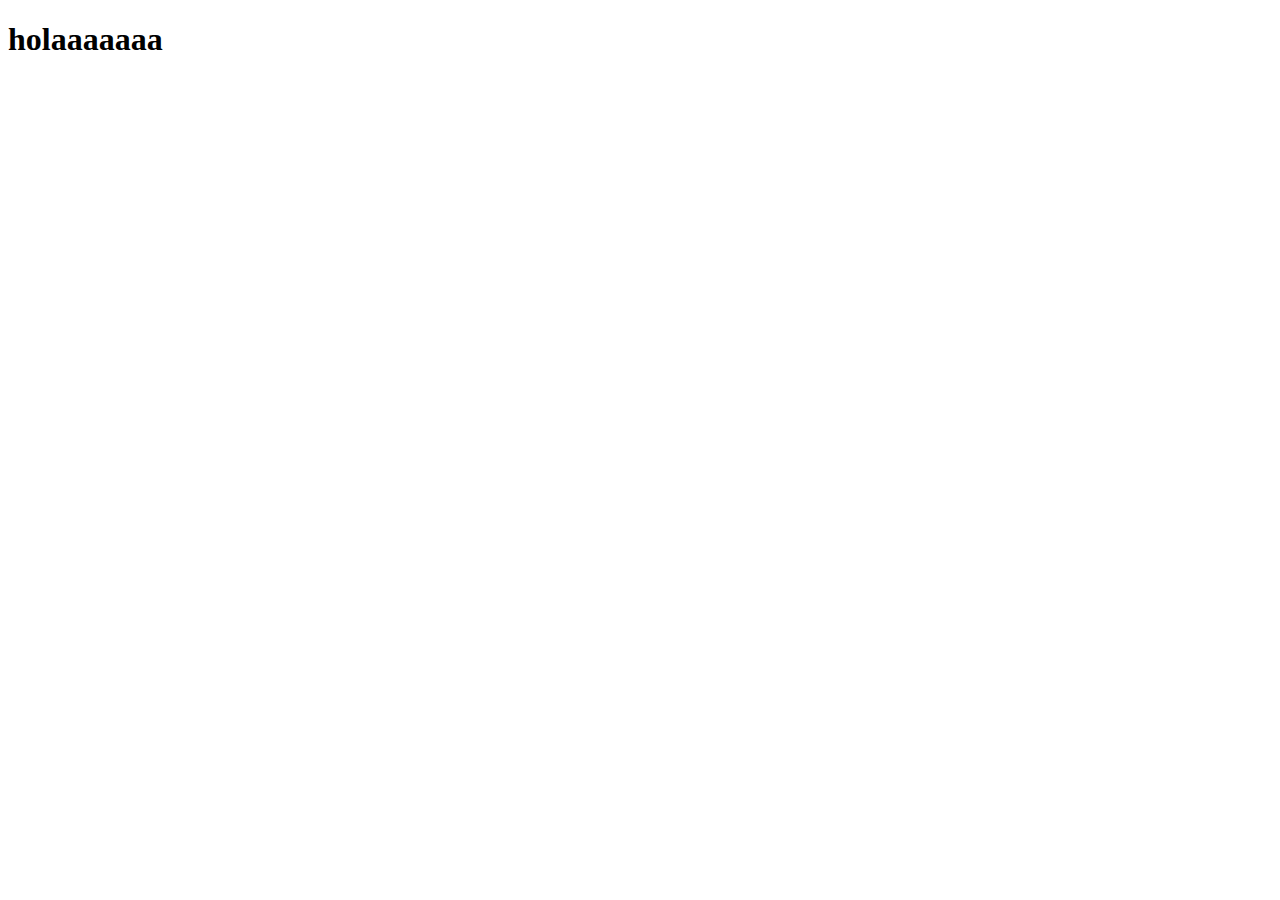
==== index.html @ 1b76acd4 "primer cambio" ====
<!DOCTYPE html>
<html lang="en">
<head>
    <meta charset="UTF-8">
    <meta name="viewport" content="width=device-width, initial-scale=1.0">
    <title>Document</title>
</head>
<body>
    <h1>holaaaaaaa</h1>
</body>
</html>
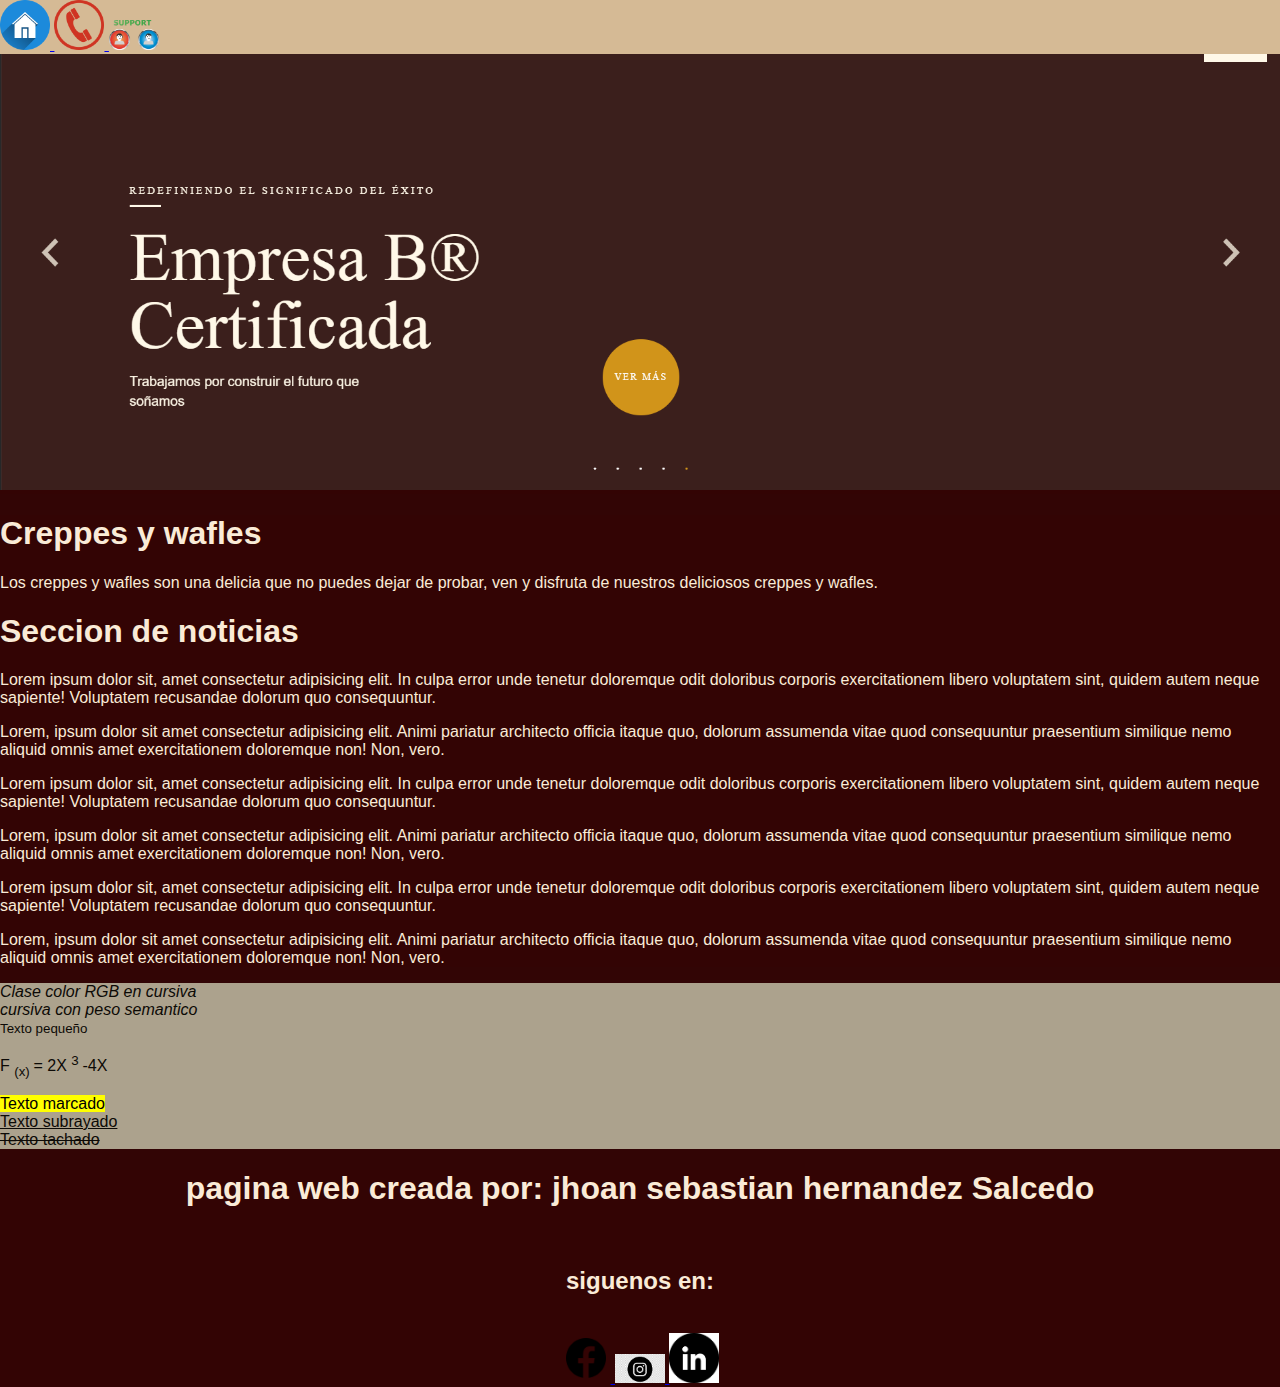
==== commit 5513f20c: "cambios 12/03/2025, 8:43" ====
--- a/index.html
+++ b/index.html
@@ -3,9 +3,76 @@
 <head>
     <meta charset="UTF-8">
     <meta name="viewport" content="width=device-width, initial-scale=1.0">
-    <title>Document</title>
+    <title>Creppes y wafles</title>
+    <link rel="stylesheet" href="css/style.css">
 </head>
 <body>
-    <h1>holaaaaaaa</h1>
+    <div class="ColorHeader">
+
+        
+        <a href="index.html" target = "_blank"><img src="img/inicio (2).png" alt=""  width="50px"> </a>
+        
+        <a href="contactos/contactos.html" target = "_blank"><img src="img/contactos.png" alt=""  width="50px"> </a>
+        
+        <a href="servicios/servicios.html" target = "_blank"><img src="img/servicios.png" alt=""  width="50px"> </a>
+
+    </div>
+    <div class="ColorDivisor">
+
+        <img src="img/inicio3.png" alt="" width="100%" height="200%">
+
+    </div>
+
+    <div class="ColorDivisor">
+
+        <h1>Creppes y wafles</h1>
+        <p>Los creppes y wafles son una delicia que no puedes dejar de probar, ven y disfruta de nuestros deliciosos creppes y wafles.</p>
+        <h1> Seccion de noticias </h1>
+        <p> Lorem ipsum dolor sit, amet consectetur adipisicing elit. In culpa error unde tenetur doloremque odit doloribus corporis exercitationem libero voluptatem sint, quidem autem neque sapiente! Voluptatem recusandae dolorum quo consequuntur.</p>
+        <p>Lorem, ipsum dolor sit amet consectetur adipisicing elit. Animi pariatur architecto officia itaque quo, dolorum assumenda vitae quod consequuntur praesentium similique nemo aliquid omnis amet exercitationem doloremque non! Non, vero.</p>
+        <p> Lorem ipsum dolor sit, amet consectetur adipisicing elit. In culpa error unde tenetur doloremque odit doloribus corporis exercitationem libero voluptatem sint, quidem autem neque sapiente! Voluptatem recusandae dolorum quo consequuntur.</p>
+        <p>Lorem, ipsum dolor sit amet consectetur adipisicing elit. Animi pariatur architecto officia itaque quo, dolorum assumenda vitae quod consequuntur praesentium similique nemo aliquid omnis amet exercitationem doloremque non! Non, vero.</p>
+        <p> Lorem ipsum dolor sit, amet consectetur adipisicing elit. In culpa error unde tenetur doloremque odit doloribus corporis exercitationem libero voluptatem sint, quidem autem neque sapiente! Voluptatem recusandae dolorum quo consequuntur.</p>
+        <p>Lorem, ipsum dolor sit amet consectetur adipisicing elit. Animi pariatur architecto officia itaque quo, dolorum assumenda vitae quod consequuntur praesentium similique nemo aliquid omnis amet exercitationem doloremque non! Non, vero.</p>
+
+
+    </div>
+    <div class="ColorDivisorBlanco">
+
+        <i>Clase color RGB en cursiva</i>
+        <br>
+        <em> cursiva con peso semantico </em>
+        <br>
+        <small> Texto pequeño </small>
+        <br>
+        
+
+        <p> F <sub> (x) </sub> = 2X <sup> 3 </sup> -4X</p>
+
+        <mark> Texto marcado </mark>
+        <br>
+    
+        <ins>  Texto subrayado  </ins>
+        <br>
+
+        <del> Texto tachado </del>
+        <br>
+
+    </div>
+
+    <div class="ColorDivisorConTextoCentrado">
+
+        <h1> pagina web creada por: jhoan sebastian hernandez Salcedo </h1>
+        <br>
+
+        <h2> siguenos en: </h2>
+        <br>
+        <a href="https://www.facebook.com/CrepesyWafflesOficial" target = "_blank"><img src="img/facebook.png" alt=""  width="50px"> </a>
+        <a href="https://www.instagram.com/crepesywaffles/?hl=es-la/" target = "_blank"><img src="img/instagram.png" alt=""  width="50px"> </a>
+        <a href="https://www.linkedin.com/company/crepes-y-waffles" target = "_blank"><img src="img/linkedin.png" alt=""  width="50px"> </a>
+
+
+    </div>
+
 </body>
 </html>--- a/css/style.css
+++ b/css/style.css
@@ -0,0 +1,43 @@
+body{
+    background-color: #320505;
+    font-family: Arial, sans-serif;
+    margin: 0;
+    padding: 0;
+}
+
+.ColorHeader{
+    background-color: rgb(213, 186, 149);
+    color: #7a4406;
+    
+    
+}
+
+.ColorDivisor{
+    background-color: #330404;
+    color: antiquewhite;
+    padding: auto;
+    
+}
+.ColorDivisorBlanco{
+    background-color: #aca28d;
+    color: rgb(12, 10, 6);
+    padding: auto;
+    
+}
+
+.colorRGB{
+    color: #7a4406;
+
+}
+
+.ColorDivisorConTextoCentrado{
+    background-color: #330404;
+    color: antiquewhite;
+    padding: auto;
+    text-align: center;
+    
+}
+
+.Centrar{
+    text-align: center;
+}